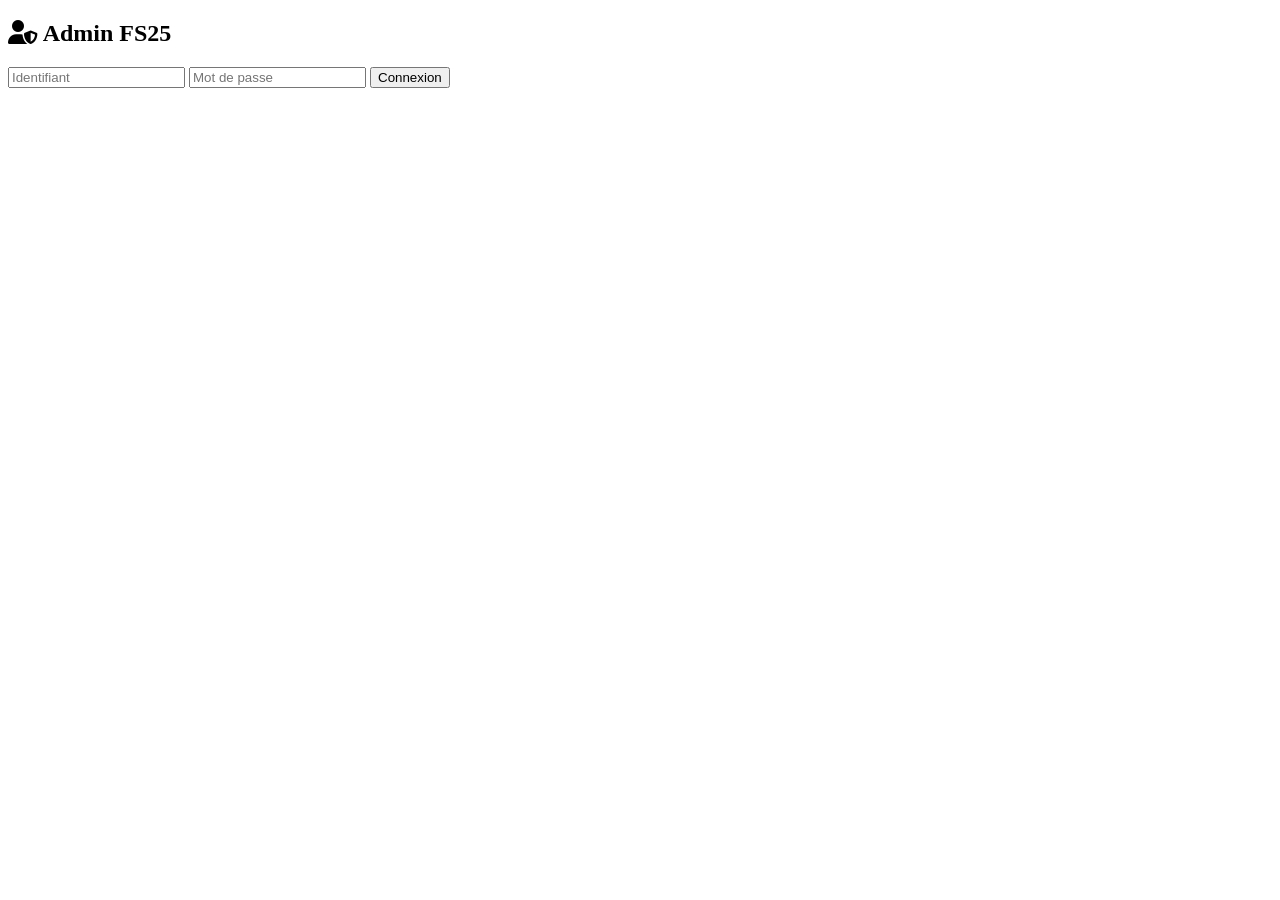
==== admin.html @ 948e2a97 "Create admin.html" ====
<!DOCTYPE html>
<html lang="fr">

<head>

<meta charset="UTF-8">
<meta name="viewport" content="width=device-width, initial-scale=1.0">

<title>FS25 Manager - Administration</title>

<link rel="stylesheet" href="../css/admin.css">

<link rel="stylesheet"
href="https://cdnjs.cloudflare.com/ajax/libs/font-awesome/6.7.2/css/all.min.css">

</head>


<body>


<!-- ================= LOGIN ================= -->


<section id="loginPage">


<div class="loginBox">


<h1>
<i class="fa-solid fa-user-shield"></i>

Admin FS25

</h1>


<input 
type="text"
id="adminUsername"
placeholder="Identifiant">


<input 
type="password"
id="adminPassword"
placeholder="Mot de passe">


<button onclick="connectAdmin()">

Connexion

</button>


<p id="loginMessage"></p>


</div>


</section>





<!-- ================= ADMIN PANEL ================= -->


<section id="adminPanel" style="display:none;">



<header>


<div>

<h1>

<i class="fa-solid fa-tractor"></i>

FS25 Manager Admin

</h1>

</div>



<a href="../index.html">

Retour au site

</a>


</header>






<main>





<!-- DASHBOARD -->


<section class="dashboard">


<div class="stat">

<h3>Maps</h3>

<h1 id="totalMaps">
0
</h1>

</div>


<div class="stat">

<h3>Argent total</h3>

<h1 id="totalMoney">
0 €
</h1>

</div>


<div class="stat">

<h3>Champs</h3>

<h1 id="totalFields">
0
</h1>

</div>


</section>







<!-- GESTION MAP -->


<section class="panel">


<h2>

🗺️ Gestion des maps

</h2>



<button onclick="showAddMap()">

➕ Ajouter une map

</button>


<div id="mapsList">


</div>



</section>







<!-- FORMULAIRE MAP -->


<section class="panel" id="mapEditor">


<h2>

Modifier une map

</h2>



<input 
type="text"
id="mapName"
placeholder="Nom de la map">



<input 
type="file"
id="mapImage">



<input 
type="number"
id="mapMoney"
placeholder="Argent de départ">





<h3>
🎯 Objectifs
</h3>



<div class="checkboxGrid">


<label>
<input type="checkbox">
Élevage
</label>


<label>
<input type="checkbox">
Travaux agricoles
</label>


<label>
<input type="checkbox">
Sylviculture
</label>


<label>
<input type="checkbox">
Production
</label>


<label>
<input type="checkbox">
Carrière
</label>


<label>
<input type="checkbox">
Multijoueur
</label>


<label>
<input type="checkbox">
Solo
</label>


</div>







<h3>
🐄 Animaux
</h3>



<div class="checkboxGrid">


<label>
<input type="checkbox">
Vaches
</label>


<label>
<input type="checkbox">
Moutons
</label>


<label>
<input type="checkbox">
Poules
</label>


<label>
<input type="checkbox">
Cochons
</label>


<label>
<input type="checkbox">
Chevaux
</label>


</div>









<h3>
🌱 Cultures
</h3>



<div class="checkboxGrid">


<label>
<input type="checkbox">
Blé
</label>


<label>
<input type="checkbox">
Maïs
</label>


<label>
<input type="checkbox">
Orge
</label>


<label>
<input type="checkbox">
Colza
</label>


<label>
<input type="checkbox">
Tournesol
</label>


<label>
<input type="checkbox">
Betterave
</label>


</div>








<h3>
📝 Description
</h3>


<textarea
id="mapDescription"
placeholder="Description de la partie">
</textarea>






<button onclick="saveMap()">

💾 Enregistrer la map

</button>


</section>









<!-- PARAMETRES -->


<section class="panel">


<h2>

⚙️ Paramètres

</h2>


<button onclick="changeUsername()">

Modifier identifiant admin

</button>


<button onclick="changePassword()">

Modifier mot de passe admin

</button>



</section>







</main>


</section>





<script src="../js/storage.js"></script>

<script src="../js/admin.js"></script>


</body>

</html>
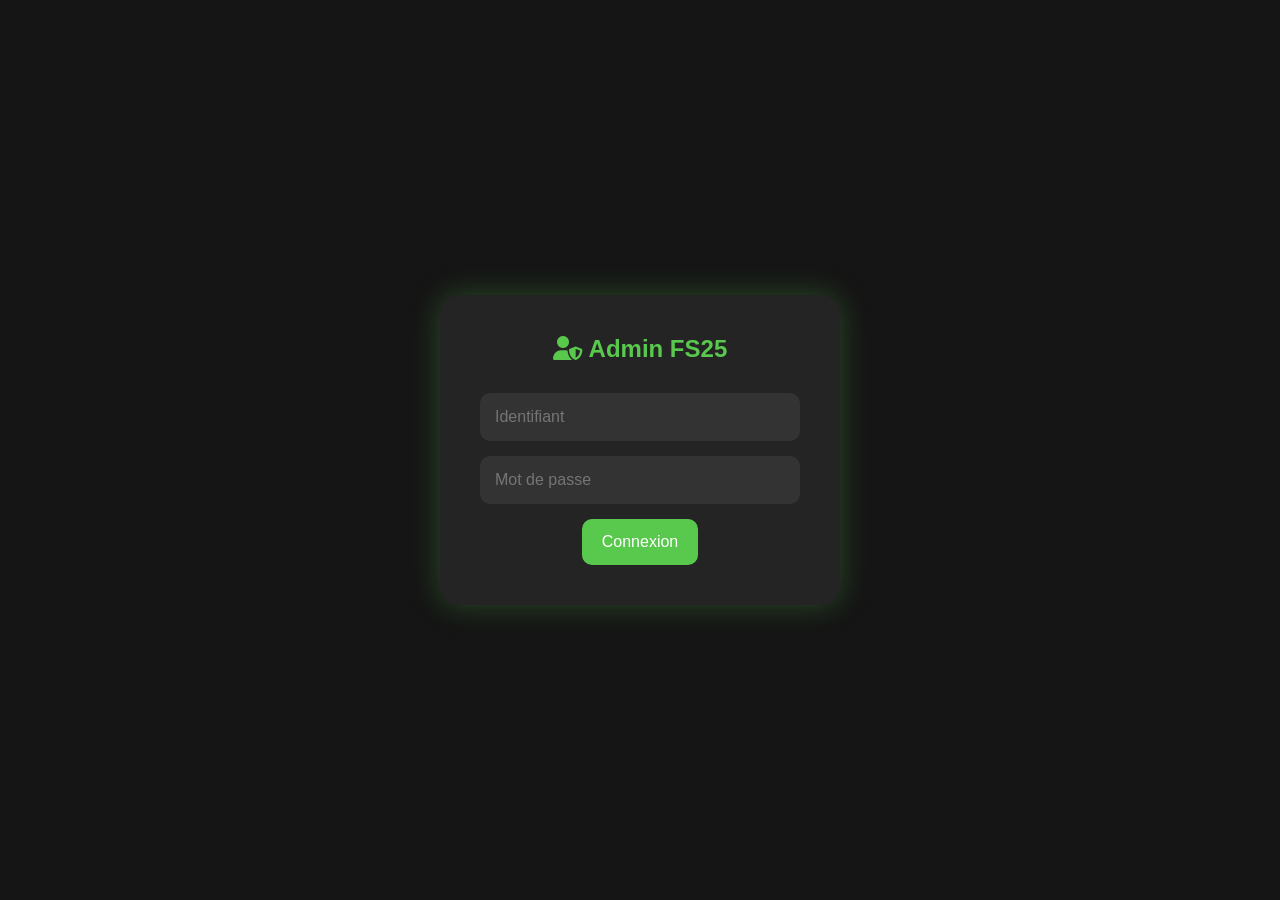
==== commit ca962f5b: "Update stylesheet and script paths in admin.html" ====
--- a/admin.html
+++ b/admin.html
@@ -8,7 +8,7 @@
 
 <title>FS25 Manager - Administration</title>
 
-<link rel="stylesheet" href="../css/admin.css">
+<link rel="stylesheet" href="css/admin.css">
 
 <link rel="stylesheet"
 href="https://cdnjs.cloudflare.com/ajax/libs/font-awesome/6.7.2/css/all.min.css">
@@ -469,9 +469,8 @@
 
 
 
-<script src="../js/storage.js"></script>
-
-<script src="../js/admin.js"></script>
+<script src="js/storage.js"></script>
+<script src="js/admin.js"></script>
 
 
 </body>
--- a/css/admin.css
+++ b/css/admin.css
@@ -0,0 +1,497 @@
+/* ==========================================
+   FS25 MANAGER V2
+   ADMIN CSS
+========================================== */
+
+
+*{
+    margin:0;
+    padding:0;
+    box-sizing:border-box;
+    font-family:Arial, Helvetica, sans-serif;
+}
+
+
+
+body{
+
+    background:#151515;
+
+    color:white;
+
+}
+
+
+
+/* ================= LOGIN ================= */
+
+
+#loginPage{
+
+    height:100vh;
+
+    display:flex;
+
+    justify-content:center;
+
+    align-items:center;
+
+}
+
+
+
+.loginBox{
+
+    width:400px;
+
+    background:#242424;
+
+    padding:40px;
+
+    border-radius:20px;
+
+    box-shadow:0 0 30px rgba(88,200,77,.3);
+
+    text-align:center;
+
+}
+
+
+
+.loginBox h1{
+
+    color:#59c94d;
+
+    margin-bottom:30px;
+
+}
+
+
+
+.loginBox input{
+
+    width:100%;
+
+    padding:15px;
+
+    margin-bottom:15px;
+
+    border:none;
+
+    border-radius:10px;
+
+    background:#333;
+
+    color:white;
+
+    font-size:16px;
+
+}
+
+
+
+button{
+
+    border:none;
+
+    background:#59c94d;
+
+    color:white;
+
+    padding:14px 20px;
+
+    border-radius:10px;
+
+    cursor:pointer;
+
+    font-size:16px;
+
+    transition:.3s;
+
+}
+
+
+
+button:hover{
+
+    background:#43aa38;
+
+    transform:translateY(-2px);
+
+}
+
+
+
+
+
+/* ================= HEADER ================= */
+
+
+#adminPanel header{
+
+    background:#242424;
+
+    padding:25px 40px;
+
+    display:flex;
+
+    justify-content:space-between;
+
+    align-items:center;
+
+    box-shadow:0 5px 20px rgba(0,0,0,.4);
+
+}
+
+
+
+#adminPanel header h1{
+
+    color:#59c94d;
+
+}
+
+
+
+#adminPanel header a{
+
+    text-decoration:none;
+
+    color:white;
+
+    background:#333;
+
+    padding:12px 20px;
+
+    border-radius:10px;
+
+}
+
+
+
+
+
+
+
+/* ================= MAIN ================= */
+
+
+
+main{
+
+    width:90%;
+
+    max-width:1300px;
+
+    margin:40px auto;
+
+}
+
+
+
+
+
+
+
+/* ================= DASHBOARD ================= */
+
+
+
+.dashboard{
+
+    display:grid;
+
+    grid-template-columns:repeat(auto-fit,minmax(220px,1fr));
+
+    gap:25px;
+
+    margin-bottom:40px;
+
+}
+
+
+
+.stat{
+
+    background:#242424;
+
+    padding:30px;
+
+    border-radius:20px;
+
+    text-align:center;
+
+}
+
+
+
+.stat h3{
+
+    color:#aaa;
+
+    margin-bottom:15px;
+
+}
+
+
+
+.stat h1{
+
+    color:#59c94d;
+
+    font-size:35px;
+
+}
+
+
+
+
+
+
+
+
+/* ================= PANELS ================= */
+
+
+
+.panel{
+
+    background:#242424;
+
+    padding:30px;
+
+    border-radius:20px;
+
+    margin-bottom:30px;
+
+}
+
+
+
+.panel h2{
+
+    color:#59c94d;
+
+    margin-bottom:25px;
+
+}
+
+
+
+.panel h3{
+
+    margin-top:30px;
+
+    margin-bottom:15px;
+
+    color:#59c94d;
+
+}
+
+
+
+
+
+
+
+
+/* ================= INPUTS ================= */
+
+
+input[type="text"],
+
+input[type="number"],
+
+input[type="password"],
+
+input[type="file"],
+
+textarea{
+
+
+    width:100%;
+
+    padding:15px;
+
+    margin-bottom:15px;
+
+    border:none;
+
+    border-radius:10px;
+
+    background:#333;
+
+    color:white;
+
+    font-size:16px;
+
+
+}
+
+
+
+textarea{
+
+    height:150px;
+
+    resize:none;
+
+}
+
+
+
+
+
+
+
+
+/* ================= CHECKBOX ================= */
+
+
+
+.checkboxGrid{
+
+
+    display:grid;
+
+    grid-template-columns:repeat(auto-fit,minmax(180px,1fr));
+
+    gap:15px;
+
+
+}
+
+
+
+.checkboxGrid label{
+
+
+    background:#333;
+
+    padding:15px;
+
+    border-radius:10px;
+
+    cursor:pointer;
+
+
+}
+
+
+
+.checkboxGrid input{
+
+
+    transform:scale(1.3);
+
+    margin-right:10px;
+
+
+}
+
+
+
+
+
+
+
+
+
+/* ================= LISTE MAPS ================= */
+
+
+
+#mapsList{
+
+
+    margin-top:25px;
+
+
+}
+
+
+
+.mapAdminCard{
+
+
+    background:#333;
+
+    padding:20px;
+
+    border-radius:15px;
+
+    margin-bottom:15px;
+
+    display:flex;
+
+    justify-content:space-between;
+
+    align-items:center;
+
+
+}
+
+
+
+.mapAdminCard h3{
+
+    margin:0;
+
+}
+
+
+
+.mapAdminCard button{
+
+
+    margin-left:10px;
+
+
+}
+
+
+
+
+
+
+
+
+
+/* ================= MOBILE ================= */
+
+
+
+@media(max-width:768px){
+
+
+#adminPanel header{
+
+    flex-direction:column;
+
+    gap:20px;
+
+    text-align:center;
+
+}
+
+
+
+.loginBox{
+
+    width:90%;
+
+}
+
+
+
+.mapAdminCard{
+
+    flex-direction:column;
+
+    gap:15px;
+
+}
+
+
+
+}
